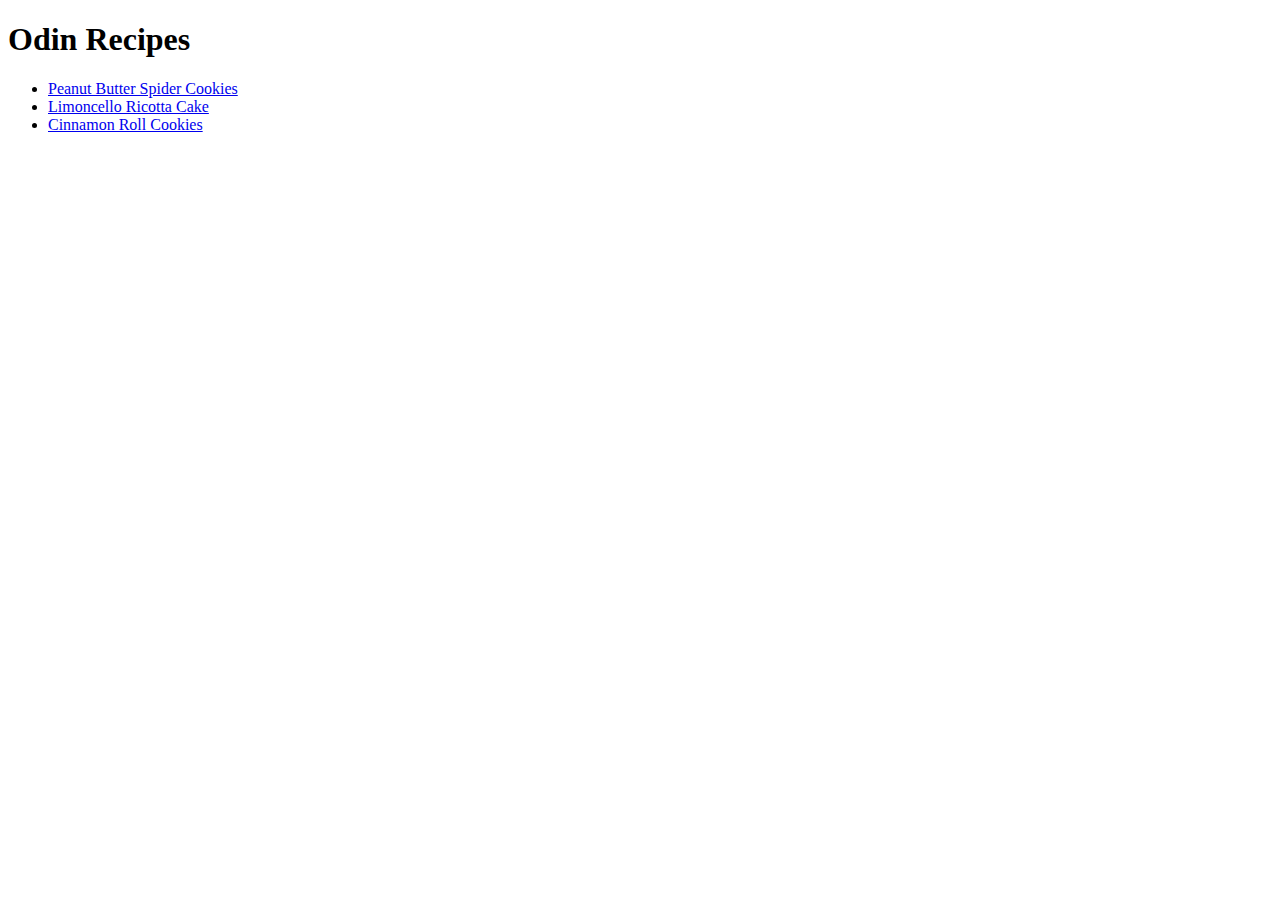
==== index.html @ abcaec6a "Create HTML pages for recipes" ====
<!DOCTYPE html>
<html lang="en">
<head>
    <meta charset="UTF-8">
    <meta name="viewport" content="width=device-width, initial-scale=1.0">
    <title>Odin Recipes</title>
</head>
<body>
    <h1>Odin Recipes</h1>
    <ul>
        <li><a href="recipes/peanut-butter-spider-cookies.html">Peanut Butter Spider Cookies</a></li>
        <li><a href="recipes/limoncello-ricotta-cake.html">Limoncello Ricotta Cake</a></li>
        <li><a href="recipes/cinnamon-roll-cookies.html">Cinnamon Roll Cookies</a></li>
    </ul>
    
</body>
</html>
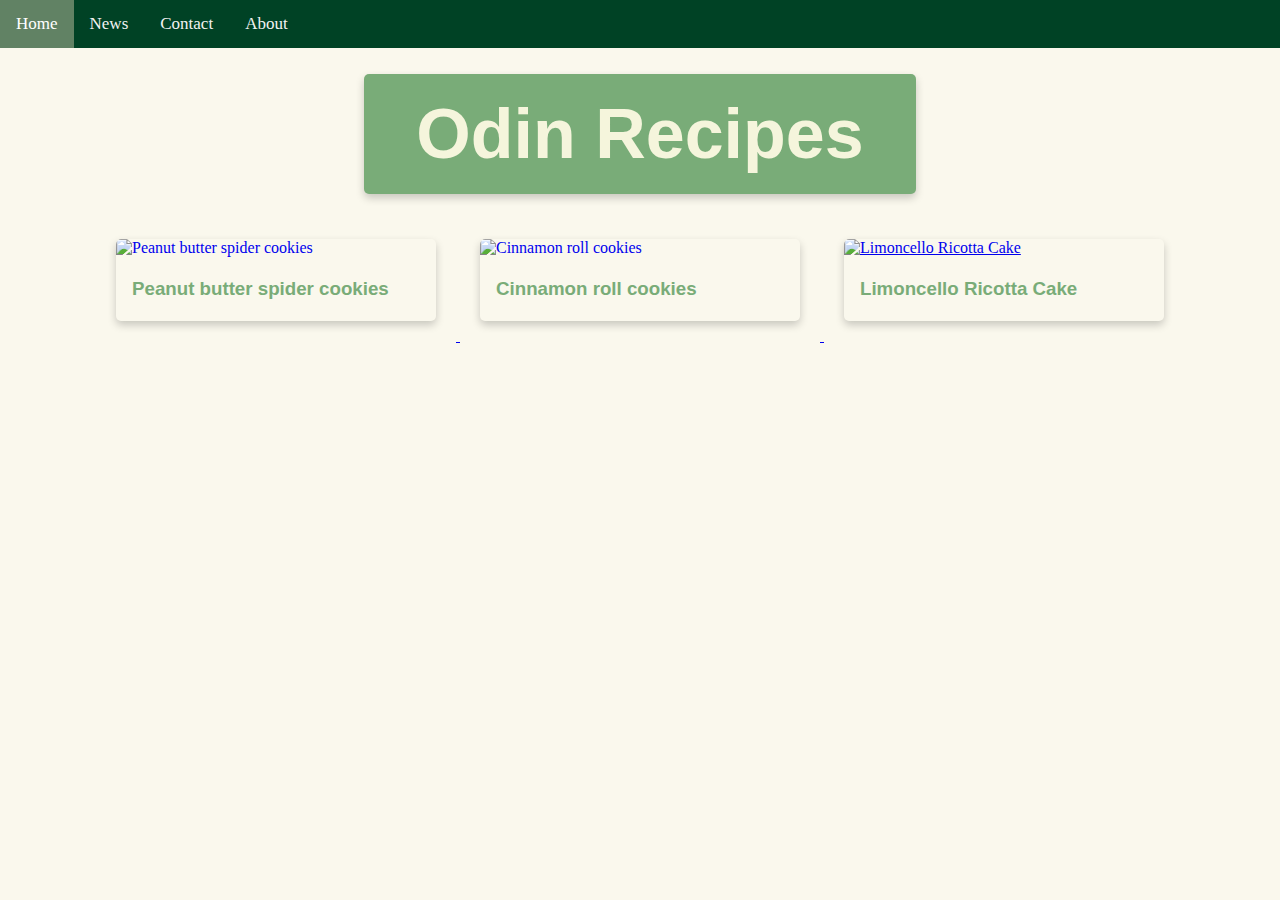
==== commit 1d1cbaaf: "Style index page and individual recipes pages" ====
--- a/index.html
+++ b/index.html
@@ -1,17 +1,52 @@
 <!DOCTYPE html>
 <html lang="en">
+
 <head>
     <meta charset="UTF-8">
     <meta name="viewport" content="width=device-width, initial-scale=1.0">
+    <link rel="stylesheet" href="style.css">
     <title>Odin Recipes</title>
 </head>
+
 <body>
+    <div class="topnav">
+        <a class="active" href="#home">Home</a>
+        <a href="#news">News</a>
+        <a href="#contact">Contact</a>
+        <a href="#about">About</a>
+      </div>
+      
     <h1>Odin Recipes</h1>
-    <ul>
-        <li><a href="recipes/peanut-butter-spider-cookies.html">Peanut Butter Spider Cookies</a></li>
-        <li><a href="recipes/limoncello-ricotta-cake.html">Limoncello Ricotta Cake</a></li>
-        <li><a href="recipes/cinnamon-roll-cookies.html">Cinnamon Roll Cookies</a></li>
-    </ul>
-    
+
+    <a href="recipes/peanut-butter-spider-cookies.html">
+        <div class="card">
+            <img src="https://imagesvc.meredithcorp.io/v3/mm/image?url=https%3A%2F%2Fimages.media-allrecipes.com%2Fuserphotos%2F7317774.jpg&q=60&c=sc&orient=true&poi=auto&h=512"
+                alt="Peanut butter spider cookies" style="width: 100%;">
+            <div class="container">
+                <h3>Peanut butter spider cookies</h3>
+            </div>
+        </div>
+    </a>
+
+    <a href="recipes/cinnamon-roll-cookies.html">
+        <div class="card">
+            <img src="https://www.allrecipes.com/thmb/VllQxJlKOF_bwTxF_HbEST9uspg=/750x0/filters:no_upscale():max_bytes(150000):strip_icc():format(webp)/7775443-cinnamon-roll-cookies-ddmfs-3x4-5694-7d10fd548c9f4c19b790a6fbf87081a1.jpg"
+                alt="Cinnamon roll cookies" style="width: 100%;">
+            <div class="container">
+                <h3>Cinnamon roll cookies</h3>
+            </div>
+        </div>
+    </a>
+
+    <a href="recipes/limoncello-ricotta-cake.html">
+    <div class="card">
+        <img src="https://www.allrecipes.com/thmb/SYk--45N9MSf8mVfy1fokBs9hMM=/750x0/filters:no_upscale():max_bytes(150000):strip_icc():format(webp)/7970804_Limoncello-Ricotta-Cake_Kim_4x3-2e29ffd03ce04e2383cab606aa6ef521.jpg"
+            alt="Limoncello Ricotta Cake" style="width: 100%;"></a>
+        <div class="container">
+            <h3>Limoncello Ricotta Cake</h3>
+        </div>
+    </div>
+</a>
 </body>
+
 </html>--- a/style.css
+++ b/style.css
@@ -0,0 +1,99 @@
+body {
+    background-color: #FAF8ED;
+    text-align: center;
+    margin:0;
+}
+
+h1 {
+    font-size: 70px;
+    font-family: sans-serif;
+    background-color: #79AC78;
+    color: #F5F5DC;
+    text-align: center;
+    padding: 20px;
+    box-shadow: 0 4px 8px 0 rgba(0, 0, 0, 0.2);
+    transition: 0.3s;
+    border-radius: 5px;
+    width: 40%;
+    margin-left: auto;
+    margin-right: auto;
+    margin-bottom: 2%;
+    margin-top: 2%;
+    
+}
+
+h3 {
+    font-family: sans-serif;
+    color: #79AC78;
+
+}
+
+img {
+    width: 60%;
+    height: auto;
+}
+
+.center {
+    margin-left: auto;
+    margin-right: auto;
+    width: 50%;
+}
+
+.card {
+    display: inline-block;
+    text-align: left;
+    width: 25%;
+    margin: 20px;
+    height: auto;
+    box-shadow: 0 4px 8px 0 rgba(0, 0, 0, 0.2);
+    transition: 0.3s;
+    border-radius: 5px;
+    /* 5px rounded corners */
+    overflow: hidden;
+}
+
+/* On mouse-over, add a deeper shadow */
+.card:hover {
+    box-shadow: 0 8px 16px 0 rgba(0, 0, 0, 0.2);
+}
+
+/* Add some padding inside the card container */
+.container {
+    padding: 2px 16px;
+}
+
+img {
+    border-radius: 5px 5px 0 0;
+    object-fit: cover;
+}
+
+
+/* NAV BAR */
+.topnav {
+    background-color: #004225;
+    overflow: hidden;
+  }
+
+  /* Style the links inside the navigation bar */
+.topnav a {
+    float: left;
+    color: #f2f2f2;
+    text-align: center;
+    padding: 14px 16px;
+    text-decoration: none;
+    font-size: 17px;
+  }
+
+  /* Change the color of links on hover */
+.topnav a:hover {
+    background-color: #618264;
+    color: black;
+  }
+  
+  /* Add a color to the active/current link */
+  .topnav a.active {
+    background-color: #618264;
+    color: white;
+  }
+
+  